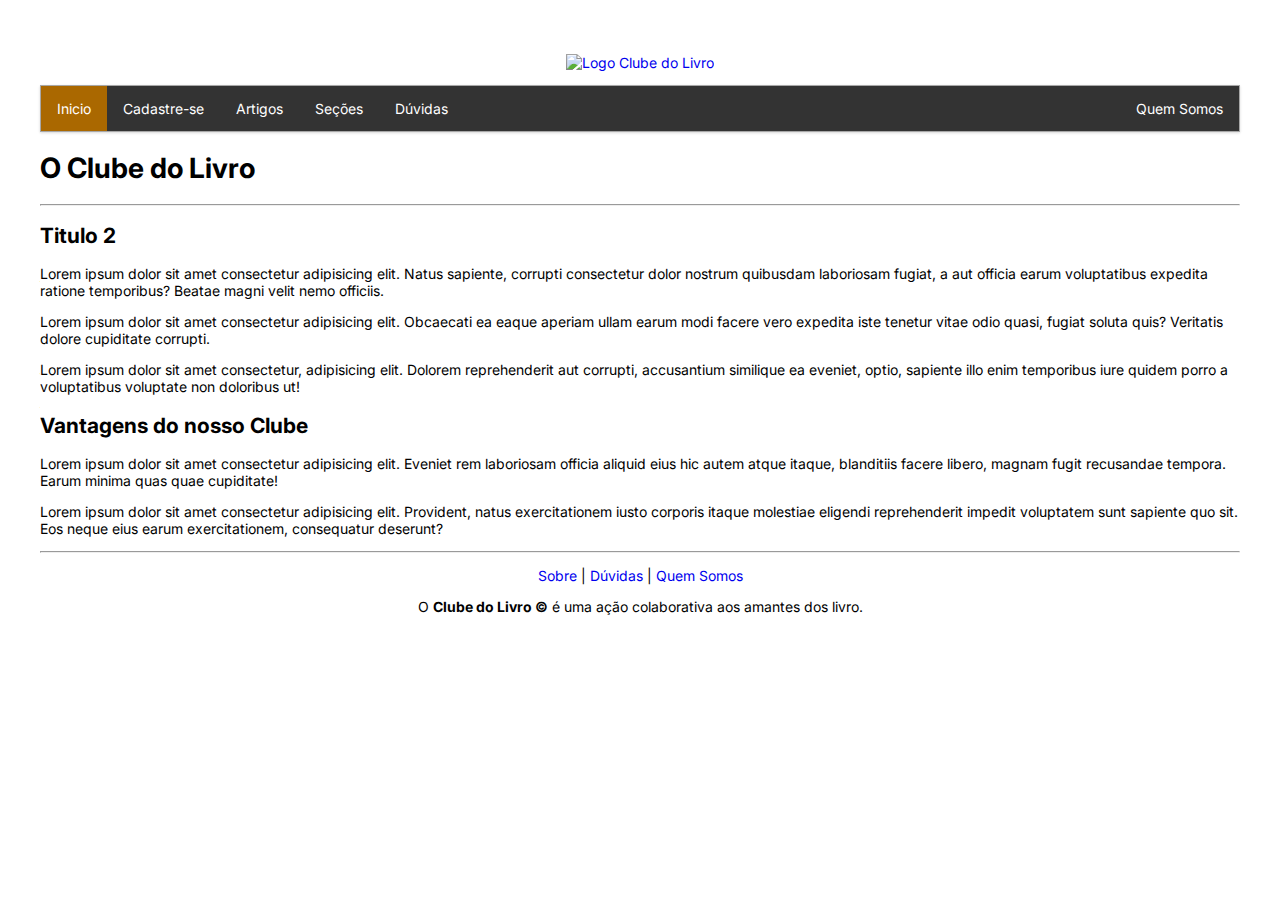
==== index.html @ 436e1b03 "att links" ====
<!DOCTYPE html>
<html lang="pt-br">
  <head>
    <meta charset="UTF-8" />
    <meta name="viewport" content="width=device-width, initial-scale=1.0" />
    <link href="styles.css" rel="stylesheet" />
    <link rel="icon" type="image/png" href="./Img/bookico.png" />
    <title>Sobre</title>
  </head>

  <body>
    <!-- Cabeçalho -->
    <header class="head">
      <a href="./index.html">
        <p>
          <img src="img/logo.png" alt="Logo Clube do Livro" />
        </p>
      </a>

      <nav>
        <ul>
          <li>
            <a class="active" href="./index.html">Inicio</a>
          </li>
          <li>
            <a href="./cadastro.html">Cadastre-se</a>
          </li>
          <li>
            <a href="./artigos.html">Artigos</a>
          </li>
          <li>
            <a href="./secoes.html">Seções</a>
          </li>
          <li>
            <a href="./duvidas.html">Dúvidas</a>
          </li>
          <li style="float:right">
            <a href="/sobre.html">Quem Somos</a>
          </li>
        </ul>
      </nav>
    </header>

    <div>
      <h1>O Clube do Livro</h1>
      <hr>
      <h2>Titulo 2</h2>
      <p>
        Lorem ipsum dolor sit amet consectetur adipisicing elit. Natus sapiente,
        corrupti consectetur dolor nostrum quibusdam laboriosam fugiat, a aut
        officia earum voluptatibus expedita ratione temporibus? Beatae magni
        velit nemo officiis.
      </p>
      <p>
        Lorem ipsum dolor sit amet consectetur adipisicing elit. Obcaecati ea
        eaque aperiam ullam earum modi facere vero expedita iste tenetur vitae
        odio quasi, fugiat soluta quis? Veritatis dolore cupiditate corrupti.
      </p>
      <p>
        Lorem ipsum dolor sit amet consectetur, adipisicing elit. Dolorem
        reprehenderit aut corrupti, accusantium similique ea eveniet, optio,
        sapiente illo enim temporibus iure quidem porro a voluptatibus voluptate
        non doloribus ut!
      </p>

      <h2>Vantagens do nosso Clube</h2>
      <p>
        Lorem ipsum dolor sit amet consectetur adipisicing elit. Eveniet rem
        laboriosam officia aliquid eius hic autem atque itaque, blanditiis
        facere libero, magnam fugit recusandae tempora. Earum minima quas quae
        cupiditate!
      </p>
      <p>
        Lorem ipsum dolor sit amet consectetur adipisicing elit. Provident,
        natus exercitationem iusto corporis itaque molestiae eligendi
        reprehenderit impedit voluptatem sunt sapiente quo sit. Eos neque eius
        earum exercitationem, consequatur deserunt?
      </p>
      <hr>
    </main>
      <footer>
        <p>
          <a href="/index.html" target="_blank"> Sobre </a> |
          <a href="/perguntas.html" target="_blank"> Dúvidas</a> |
          <a href="/sobre.html" target="_blank"> Quem Somos</a>
        </p>
        <p>
          O <b>Clube do Livro ©</b> é uma ação colaborativa aos amantes dos livro.
        </p>
      </footer>
    </div>
  </body>
</html>
---- styles.css ----
@import url("https://fonts.googleapis.com/css2?family=Inter&display=swap");

* {
  font-family: "Inter", sans-serif !important;
}

body {
  font-size: 15px;
  text-align: left;
  padding: 2rem;
  font-size: 14px;
}

header,
footer {
  text-align: center;
}

nav {
  max-width: 100%;
  border-style: solid;
  border-width: 0.1rem;
  border: 1px solid #e7e7e7;
  background-color: #f3f3f3;
  border-color: #a8a8a8;
  box-shadow: rgba(0, 0, 0, 0.1) 0px 1px 3px 0px,
    rgba(0, 0, 0, 0.06) 0px 1px 2px 0px;
}

ul {
  list-style-type: none;
  margin: 0;
  padding: 0;
  overflow: hidden;
  background-color: #333;
}

li {
  float: left;
}

li a {
  display: block;
  color: white;
  text-align: center;
  padding: 14px 16px;
  text-decoration: none;
}

li a:hover {
  background-color: #111;
}

a{
  text-decoration: none;
}

.active {
  background-color: #aa6800;
}

.form-group {
  max-width: 250px;
  display: flex;
  flex-direction: column;
  margin-bottom: 1.2rem;
}

.gen-group {
  max-width: 250px;
  flex-direction: column;
  margin-bottom: 1.2rem;
  overflow: hidden;
}

.gen-group select {
  width: 250px;
  margin-top: 0.5rem;
  padding: 0.4rem 0.6rem;
  color: #000;
  font-size: 14px;
  border-radius: 0.35rem;
  border-style: solid;
  border-width: 0.1rem;
  border-color: #a8a8a8;
  box-shadow: rgba(0, 0, 0, 0.1) 0px 1px 3px 0px,
    rgba(0, 0, 0, 0.06) 0px 1px 2px 0px;
}

.button-group {
  display: flex;
  flex-direction: column;
  margin-bottom: 1.2rem;
}

label {
  font-weight: 600;
  font-size: 14px;
}

input {
  margin-top: 0.5rem;
  font-size: 14px;
  padding: 0.4rem 0.6rem;
  border-radius: 0.35rem;
  border-style: solid;
  border-width: 0.1rem;
  border-color: #a8a8a8;
  outline-color: rgb(37, 99, 235);
  box-shadow: rgba(0, 0, 0, 0.1) 0px 1px 3px 0px,
    rgba(0, 0, 0, 0.06) 0px 1px 2px 0px;
}

button {
  font-family: "Inter", sans-serif;
  font-weight: 600;
  border-width: 0.1rem;
  font-size: 14px;
  background-color: #fff;
  color: 000;
  padding: 0.4rem 0.8rem;
  outline-color: rgb(37, 99, 235);
  border-radius: 0.35rem;
  border-style: solid;
  border-color: #a8a8a8;
  cursor: pointer;
  text-decoration: none;
  box-shadow: rgba(0, 0, 0, 0.1) 0px 1px 3px 0px,
    rgba(0, 0, 0, 0.06) 0px 1px 2px 0px;
}

button:hover {
  background-color: #ededed;
}
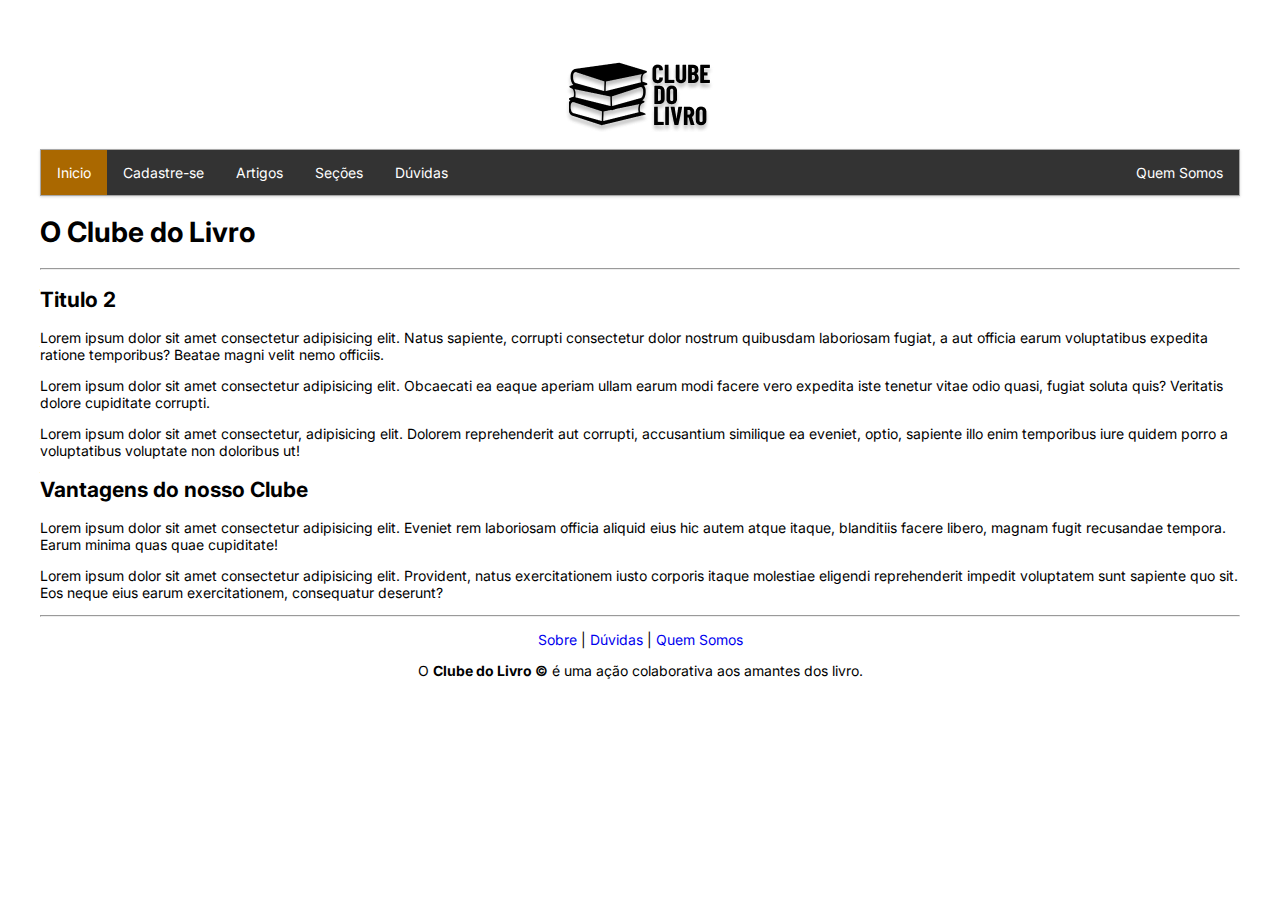
==== commit c2dba246: "att link faq footer" ====
--- a/index.html
+++ b/index.html
@@ -81,7 +81,7 @@
       <footer>
         <p>
           <a href="/index.html" target="_blank"> Sobre </a> |
-          <a href="/perguntas.html" target="_blank"> Dúvidas</a> |
+          <a href="/duvidas.html" target="_blank"> Dúvidas</a> |
           <a href="/sobre.html" target="_blank"> Quem Somos</a>
         </p>
         <p>
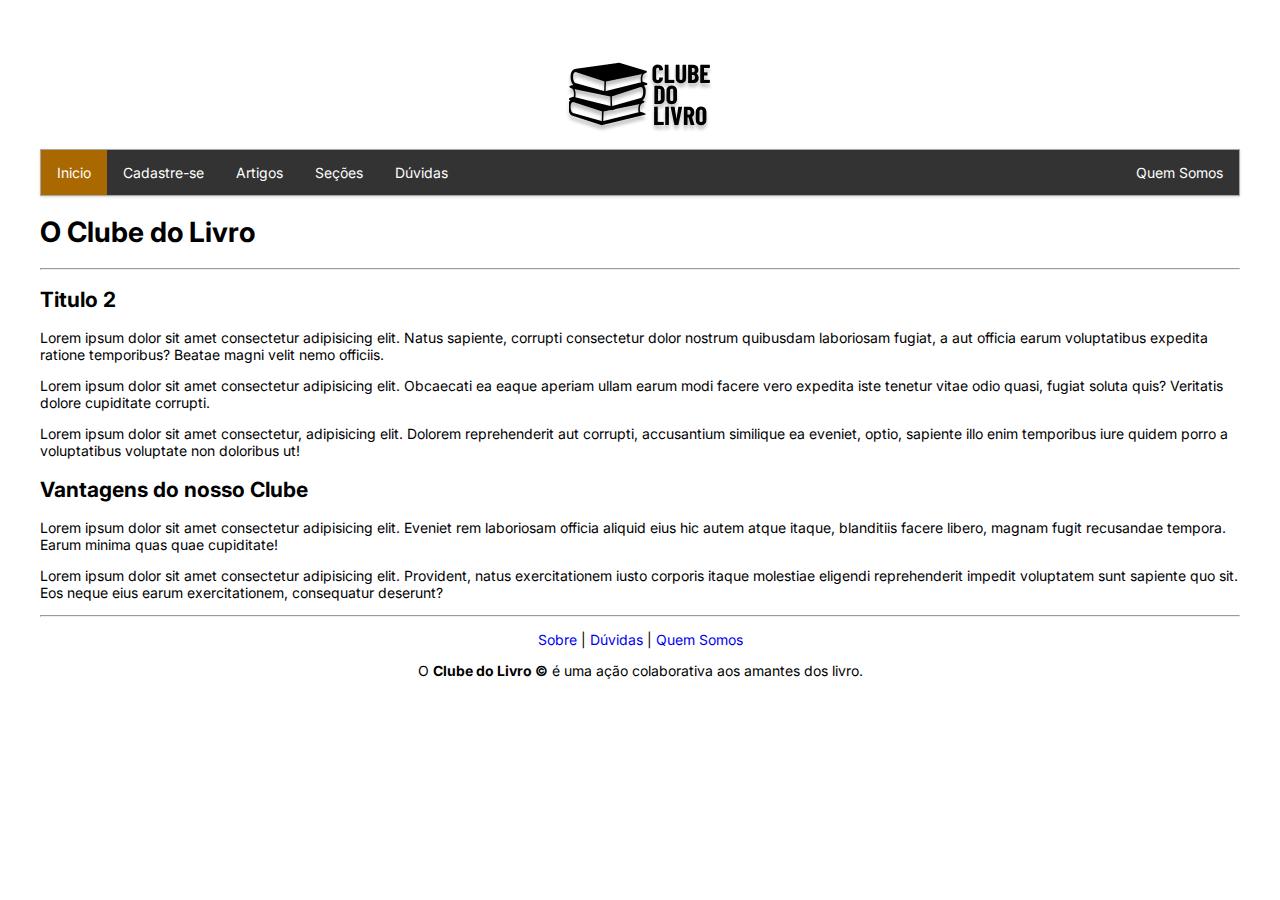
==== commit 641f0150: "Update index.html title" ====
--- a/index.html
+++ b/index.html
@@ -5,7 +5,7 @@
     <meta name="viewport" content="width=device-width, initial-scale=1.0" />
     <link href="styles.css" rel="stylesheet" />
     <link rel="icon" type="image/png" href="./Img/bookico.png" />
-    <title>Sobre</title>
+    <title>Clube do Livro</title>
   </head>
 
   <body>
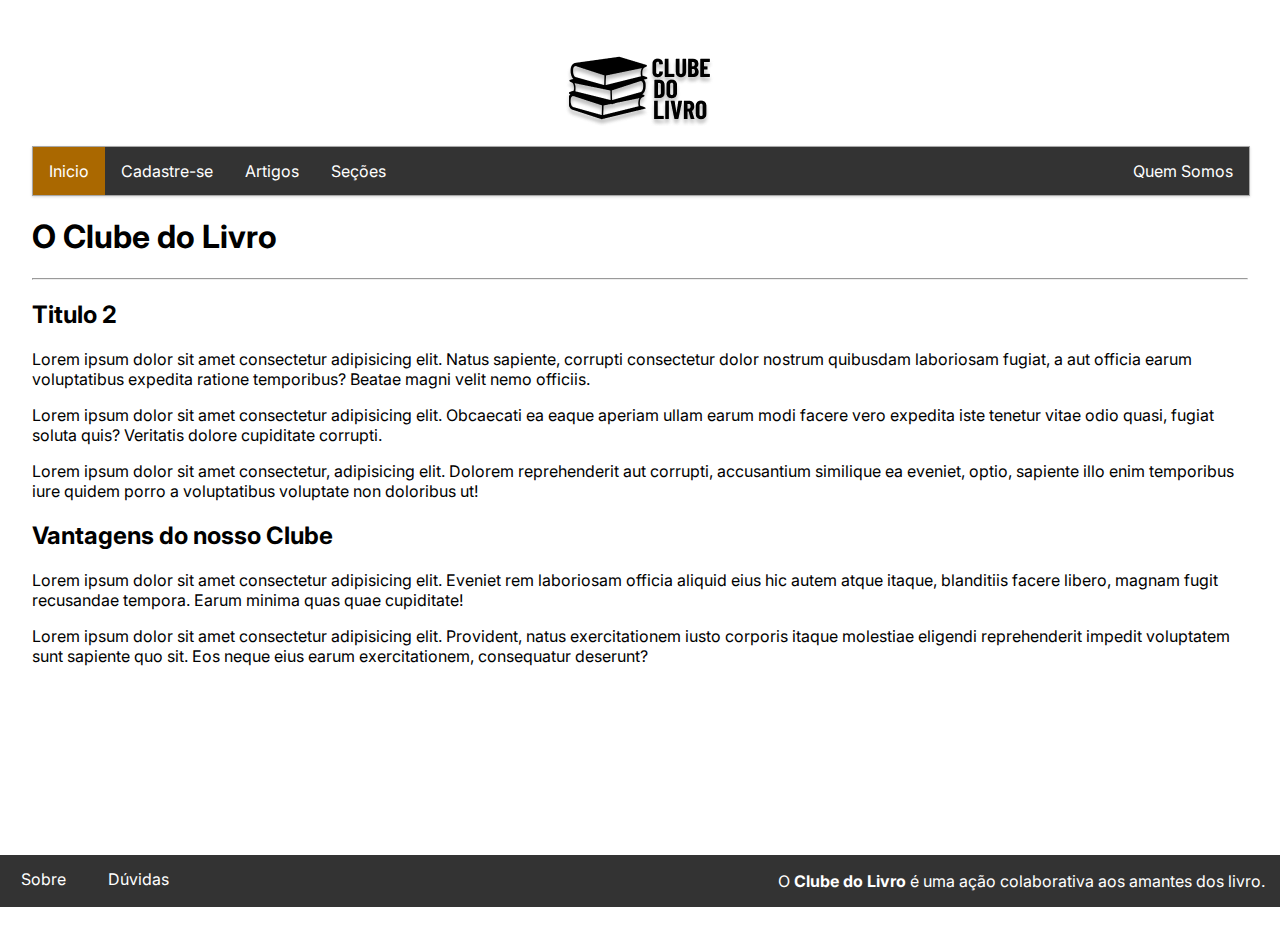
==== commit f5aa0924: "atualizado o header, footer e links" ====
--- a/index.html
+++ b/index.html
@@ -9,7 +9,6 @@
   </head>
 
   <body>
-    <!-- Cabeçalho -->
     <header class="head">
       <a href="./index.html">
         <p>
@@ -31,11 +30,8 @@
           <li>
             <a href="./secoes.html">Seções</a>
           </li>
-          <li>
-            <a href="./duvidas.html">Dúvidas</a>
-          </li>
-          <li style="float:right">
-            <a href="/sobre.html">Quem Somos</a>
+          <li style="float: right">
+            <a href="/about-us.html">Quem Somos</a>
           </li>
         </ul>
       </nav>
@@ -43,7 +39,7 @@
 
     <div>
       <h1>O Clube do Livro</h1>
-      <hr>
+      <hr />
       <h2>Titulo 2</h2>
       <p>
         Lorem ipsum dolor sit amet consectetur adipisicing elit. Natus sapiente,
@@ -76,18 +72,19 @@
         reprehenderit impedit voluptatem sunt sapiente quo sit. Eos neque eius
         earum exercitationem, consequatur deserunt?
       </p>
-      <hr>
-    </main>
-      <footer>
-        <p>
-          <a href="/index.html" target="_blank"> Sobre </a> |
-          <a href="/duvidas.html" target="_blank"> Dúvidas</a> |
-          <a href="/sobre.html" target="_blank"> Quem Somos</a>
-        </p>
-        <p>
-          O <b>Clube do Livro ©</b> é uma ação colaborativa aos amantes dos livro.
-        </p>
-      </footer>
     </div>
+
+    <footer>
+      <div>
+        <ul>
+          <li><a href="/sobre.html" target="_blank">Sobre</a></li>
+          <li><a href="/duvidas.html" target="_blank">Dúvidas</a></li>
+          <p class="f-text">
+            O <strong>Clube do Livro </strong> é uma ação colaborativa aos
+            amantes dos livro.
+          </p>
+        </ul>
+      </div>
+    </footer>
   </body>
 </html>
--- a/styles.css
+++ b/styles.css
@@ -4,20 +4,21 @@
   font-family: "Inter", sans-serif !important;
 }
 
+html,
 body {
-  font-size: 15px;
+  height: 100%;
+  margin: 0;
+  padding: 1em 1em;
+  font-size: 16px;
   text-align: left;
-  padding: 2rem;
-  font-size: 14px;
 }
 
-header,
-footer {
+header {
   text-align: center;
 }
 
 nav {
-  max-width: 100%;
+  width: 100%;
   border-style: solid;
   border-width: 0.1rem;
   border: 1px solid #e7e7e7;
@@ -51,7 +52,7 @@
   background-color: #111;
 }
 
-a{
+a {
   text-decoration: none;
 }
 
@@ -132,3 +133,23 @@
 button:hover {
   background-color: #ededed;
 }
+
+footer {
+  background-color: #333;
+  color: #fff;
+  position: fixed;
+  left: 0;
+  bottom: 0;
+  height: 45px;
+  width: 100%;
+}
+
+footer a {
+  color: #fff;
+  margin: 0 5px;
+}
+
+.f-text {
+  text-align: right;
+  margin-right: 15px;
+}
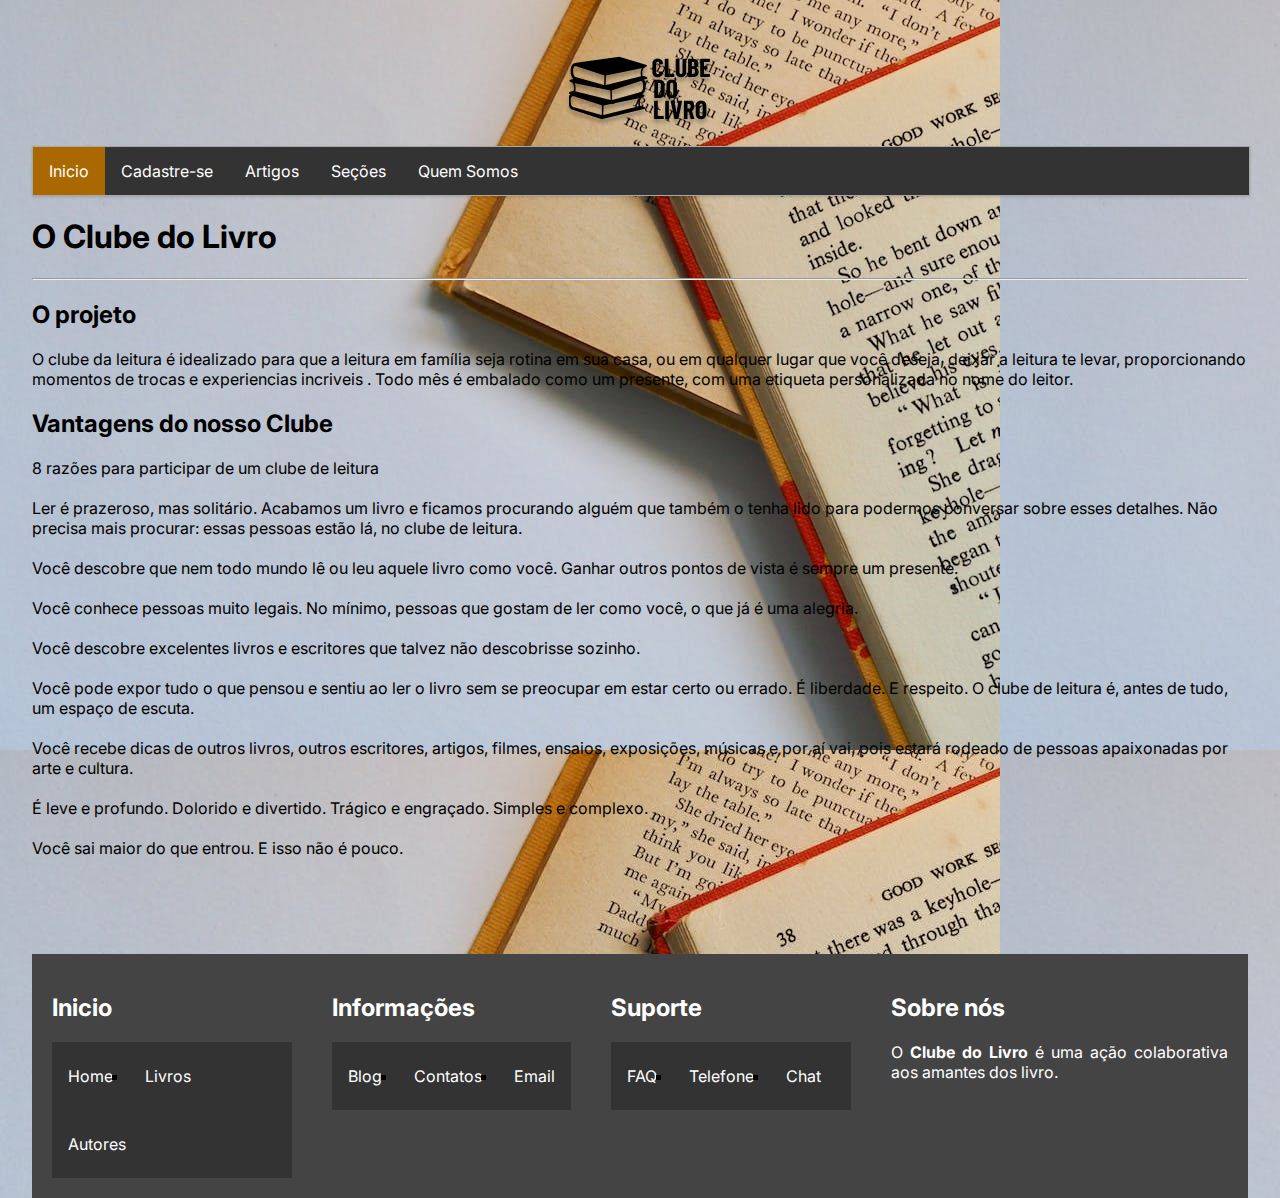
==== commit c73b0ab8: "alteração e formatação" ====
--- a/index.html
+++ b/index.html
@@ -4,11 +4,13 @@
     <meta charset="UTF-8" />
     <meta name="viewport" content="width=device-width, initial-scale=1.0" />
     <link href="styles.css" rel="stylesheet" />
-    <link rel="icon" type="image/png" href="./Img/bookico.png" />
+ 
+    
+    
     <title>Clube do Livro</title>
   </head>
 
-  <body>
+  <body background="./img/pexels-photo-762686.jpeg">
     <header class="head">
       <a href="./index.html">
         <p>
@@ -30,61 +32,89 @@
           <li>
             <a href="./secoes.html">Seções</a>
           </li>
-          <li style="float: right">
-            <a href="/about-us.html">Quem Somos</a>
+          <li>
+            <a href="./about-us.html">Quem Somos</a>
           </li>
         </ul>
       </nav>
     </header>
-
+   
+ 
     <div>
       <h1>O Clube do Livro</h1>
       <hr />
-      <h2>Titulo 2</h2>
+      <h2>O projeto</h2>
       <p>
-        Lorem ipsum dolor sit amet consectetur adipisicing elit. Natus sapiente,
-        corrupti consectetur dolor nostrum quibusdam laboriosam fugiat, a aut
-        officia earum voluptatibus expedita ratione temporibus? Beatae magni
-        velit nemo officiis.
+        O clube da leitura é idealizado para que a leitura em família seja rotina em sua casa, ou em qualquer lugar que você deseja, deixar a leitura te levar, proporcionando momentos de trocas e experiencias incriveis . Todo mês é embalado como um presente, com uma etiqueta personalizada no nome do leitor.
       </p>
-      <p>
-        Lorem ipsum dolor sit amet consectetur adipisicing elit. Obcaecati ea
-        eaque aperiam ullam earum modi facere vero expedita iste tenetur vitae
-        odio quasi, fugiat soluta quis? Veritatis dolore cupiditate corrupti.
-      </p>
-      <p>
-        Lorem ipsum dolor sit amet consectetur, adipisicing elit. Dolorem
-        reprehenderit aut corrupti, accusantium similique ea eveniet, optio,
-        sapiente illo enim temporibus iure quidem porro a voluptatibus voluptate
-        non doloribus ut!
-      </p>
+      
 
       <h2>Vantagens do nosso Clube</h2>
       <p>
-        Lorem ipsum dolor sit amet consectetur adipisicing elit. Eveniet rem
-        laboriosam officia aliquid eius hic autem atque itaque, blanditiis
-        facere libero, magnam fugit recusandae tempora. Earum minima quas quae
-        cupiditate!
+        8 razões para participar de um clube de leitura<br><br>
+
+        Ler é prazeroso, mas solitário. Acabamos um livro e ficamos procurando alguém que também o tenha lido para podermos conversar sobre esses detalhes. Não precisa mais procurar: essas pessoas estão lá, no clube de leitura.<br><br>
+        
+        Você descobre que nem todo mundo lê ou leu aquele livro como você. Ganhar outros pontos de vista é sempre um presente.<br><br>
+        
+        Você conhece pessoas muito legais. No mínimo, pessoas que gostam de ler como você, o que já é uma alegria.<br><br>
+        
+        Você descobre excelentes livros e escritores que talvez não descobrisse sozinho.<br><br>
+        
+        Você pode expor tudo o que pensou e sentiu ao ler o livro sem se preocupar em estar certo ou errado. É liberdade. E respeito. O clube de leitura é, antes de tudo, um espaço de escuta.<br><br>
+        
+        Você recebe dicas de outros livros, outros escritores, artigos, filmes, ensaios, exposições, músicas e por aí vai, pois estará rodeado de pessoas apaixonadas por arte e cultura.<br><br>
+        
+        É leve e profundo. Dolorido e divertido. Trágico e engraçado. Simples e complexo.<br><br>
+        
+        Você sai maior do que entrou. E isso não é pouco.<br>
       </p>
-      <p>
-        Lorem ipsum dolor sit amet consectetur adipisicing elit. Provident,
-        natus exercitationem iusto corporis itaque molestiae eligendi
-        reprehenderit impedit voluptatem sunt sapiente quo sit. Eos neque eius
-        earum exercitationem, consequatur deserunt?
-      </p>
+      
     </div>
 
+    <br>
+    <br>
+    <br>
+    <br>
+
     <footer>
-      <div>
-        <ul>
-          <li><a href="/sobre.html" target="_blank">Sobre</a></li>
-          <li><a href="/duvidas.html" target="_blank">Dúvidas</a></li>
-          <p class="f-text">
-            O <strong>Clube do Livro </strong> é uma ação colaborativa aos
-            amantes dos livro.
-          </p>
-        </ul>
-      </div>
+        <div class="boxs">
+          <h2>Inicio</h2>
+            <ul>
+               <li><a href="#">Home</a></li>
+               <li><a href="#">Livros</a></li>
+               <li><a href="#">Autores</a></li>
+            </ul>
+         </div>
+
+         <div class="boxs">
+          <h2>Informações</h2>
+            <ul>
+               <li><a href="#">Blog</a></li>
+               <li><a href="#">Contatos</a></li>
+               <li><a href="#">Email</a></li>
+            </ul>
+         </div>
+
+         <div class="boxs">
+          <h2>Suporte</h2>
+            <ul>
+               <li><a href="#">FAQ</a></li>
+               <li><a href="#">Telefone</a></li>
+               <li><a href="#">Chat</a></li>
+            </ul>
+         </div>
+
+         <div class="boxs">
+            <h2>Sobre nós</S></h2>
+            <p>O <strong>Clube do Livro </strong> é uma ação colaborativa aos
+              amantes dos livro.</p>
+         </div>     
+       
+
+        
     </footer>
   </body>
 </html>
+
+  <!-- teste de commit -- >
--- a/styles.css
+++ b/styles.css
@@ -79,7 +79,7 @@
   margin-top: 0.5rem;
   padding: 0.4rem 0.6rem;
   color: #000;
-  font-size: 14px;
+  font-size: 30px;
   border-radius: 0.35rem;
   border-style: solid;
   border-width: 0.1rem;
@@ -130,26 +130,74 @@
     rgba(0, 0, 0, 0.06) 0px 1px 2px 0px;
 }
 
+@keyframes anime {
+  0% {
+    transform: scale(1);
+  }
+
+  100% {
+    transform: scale(1.05);
+  }
+}
+
 button:hover {
+  animation-name: anime;
+  animation-duration: 0.5s;
+  animation-timing-function: ease-in-out;
+  animation-iteration-count: infinite;
+  animation-direction: alternate;
   background-color: #ededed;
 }
 
-footer {
-  background-color: #333;
-  color: #fff;
-  position: fixed;
-  left: 0;
-  bottom: 0;
-  height: 45px;
-  width: 100%;
-}
-
-footer a {
-  color: #fff;
-  margin: 0 5px;
-}
-
-.f-text {
-  text-align: right;
-  margin-right: 15px;
-}
+footer
+{
+width: 100%;
+min-height:100 px;
+background: #444;
+display: flex;
+
+}
+footer .boxs
+{
+  width: 320px;
+  min-height: 150px;
+  padding: 20px;
+}
+footer .boxs:nth-child(4)
+{
+  width: 450px;
+}
+
+.boxs h2
+{
+  color:#fff;
+  margin-bottom:20px;
+}
+
+.boxs ul li 
+{
+  margin:10px 0px;
+  list-style:square;
+}
+.boxs ul li a
+{
+   color:#fff;
+   text-decoration: none;
+}
+
+.boxs ul li a:hover
+{
+  color:#fff;
+}
+
+.boxs p
+{
+  color:#fff;
+  text-align: justify;
+}
+
+
+
+
+
+
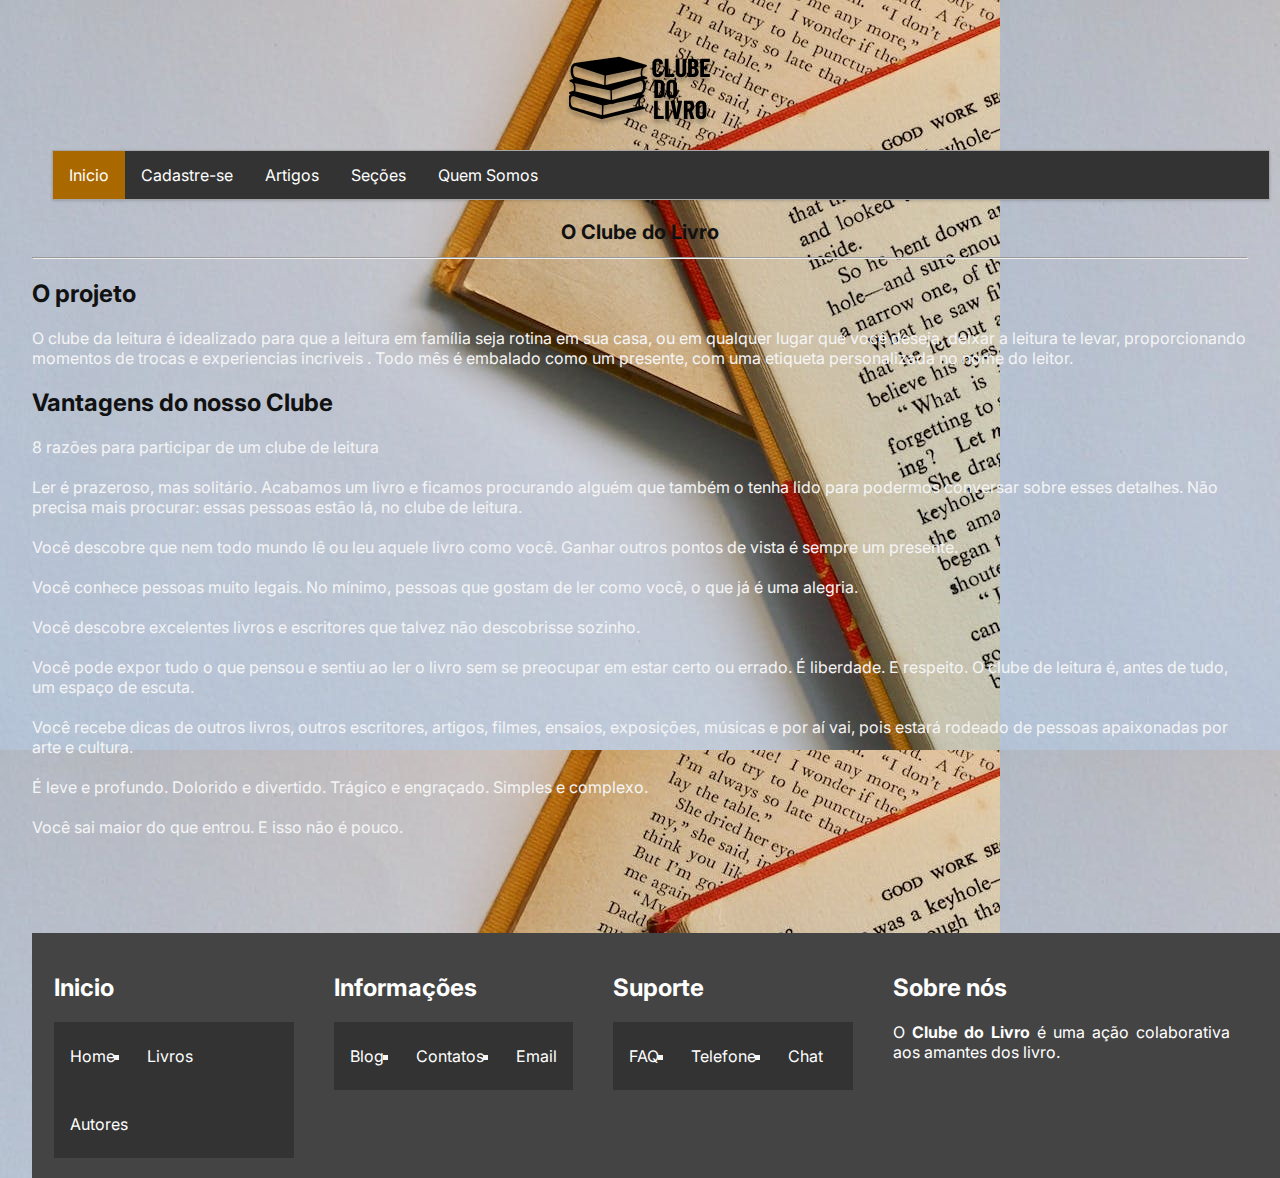
==== commit 1b999792: "correções no html, css, javascript" ====
--- a/index.html
+++ b/index.html
@@ -3,7 +3,8 @@
   <head>
     <meta charset="UTF-8" />
     <meta name="viewport" content="width=device-width, initial-scale=1.0" />
-    <link href="styles.css" rel="stylesheet" />
+    <link href="styles.css" rel="stylesheet"/>
+    <script src="./script.js" defer></script>
  
     
     
@@ -33,7 +34,7 @@
             <a href="./secoes.html">Seções</a>
           </li>
           <li>
-            <a href="./about-us.html">Quem Somos</a>
+            <a href="./sobre.html">Quem Somos</a>
           </li>
         </ul>
       </nav>
--- a/styles.css
+++ b/styles.css
@@ -7,10 +7,30 @@
 html,
 body {
   height: 100%;
-  margin: 0;
+  margin: 0px;
   padding: 1em 1em;
   font-size: 16px;
+  color: whitesmoke;
   text-align: left;
+}
+
+h1{
+  font-size: 20px ;
+  color: #111;
+  text-align: center;
+}
+
+h2{
+  color: #111;
+}
+
+.span-required{
+  font-size: 15px;
+  margin: 3px 0 0 1px;
+  color: var(--color-red);
+  display:none;
+  
+
 }
 
 header {
@@ -26,6 +46,7 @@
   border-color: #a8a8a8;
   box-shadow: rgba(0, 0, 0, 0.1) 0px 1px 3px 0px,
     rgba(0, 0, 0, 0.06) 0px 1px 2px 0px;
+    margin: 20px;
 }
 
 ul {
@@ -60,11 +81,34 @@
   background-color: #aa6800;
 }
 
+#form {
+ display: flex;
+ flex-direction: column;
+ align-items: center;
+ justify-content: center;
+
+}
+
 .form-group {
-  max-width: 250px;
+  width: 80%;
   display: flex;
+  margin-left: -100px;
+  margin-right: -300px;
   flex-direction: column;
   margin-bottom: 1.2rem;
+  margin: 20px 0 10px;
+  color:#111;
+  justify-content: center;
+  align-items: center;
+
+}
+
+.required ::after {
+  content: "campo obrigátorio";
+  color:tomato;
+  font-size: 0.6rem;
+  top: 0;
+  right: 0;
 }
 
 .gen-group {
@@ -72,14 +116,15 @@
   flex-direction: column;
   margin-bottom: 1.2rem;
   overflow: hidden;
+  justify-content: center;
 }
 
 .gen-group select {
   width: 250px;
   margin-top: 0.5rem;
   padding: 0.4rem 0.6rem;
-  color: #000;
-  font-size: 30px;
+  color: rgb(26, 25, 25);
+  font-size: 15px;
   border-radius: 0.35rem;
   border-style: solid;
   border-width: 0.1rem;
@@ -87,6 +132,14 @@
   box-shadow: rgba(0, 0, 0, 0.1) 0px 1px 3px 0px,
     rgba(0, 0, 0, 0.06) 0px 1px 2px 0px;
 }
+
+.form-group input{
+  justify-content: center;
+  align-items: center;
+  width: 50%;
+  padding: 0.5em;
+}
+
 
 .button-group {
   display: flex;
@@ -96,7 +149,9 @@
 
 label {
   font-weight: 600;
-  font-size: 14px;
+  font-size: 20px;
+  align-items: center;
+  justify-content: center;
 }
 
 input {
@@ -110,6 +165,8 @@
   outline-color: rgb(37, 99, 235);
   box-shadow: rgba(0, 0, 0, 0.1) 0px 1px 3px 0px,
     rgba(0, 0, 0, 0.06) 0px 1px 2px 0px;
+  justify-content: center;
+  align-items: center;
 }
 
 button {
@@ -155,6 +212,10 @@
 min-height:100 px;
 background: #444;
 display: flex;
+margin left:30px;
+margin right:30px;
+padding-left:2px;
+padding-right:30px;
 
 }
 footer .boxs
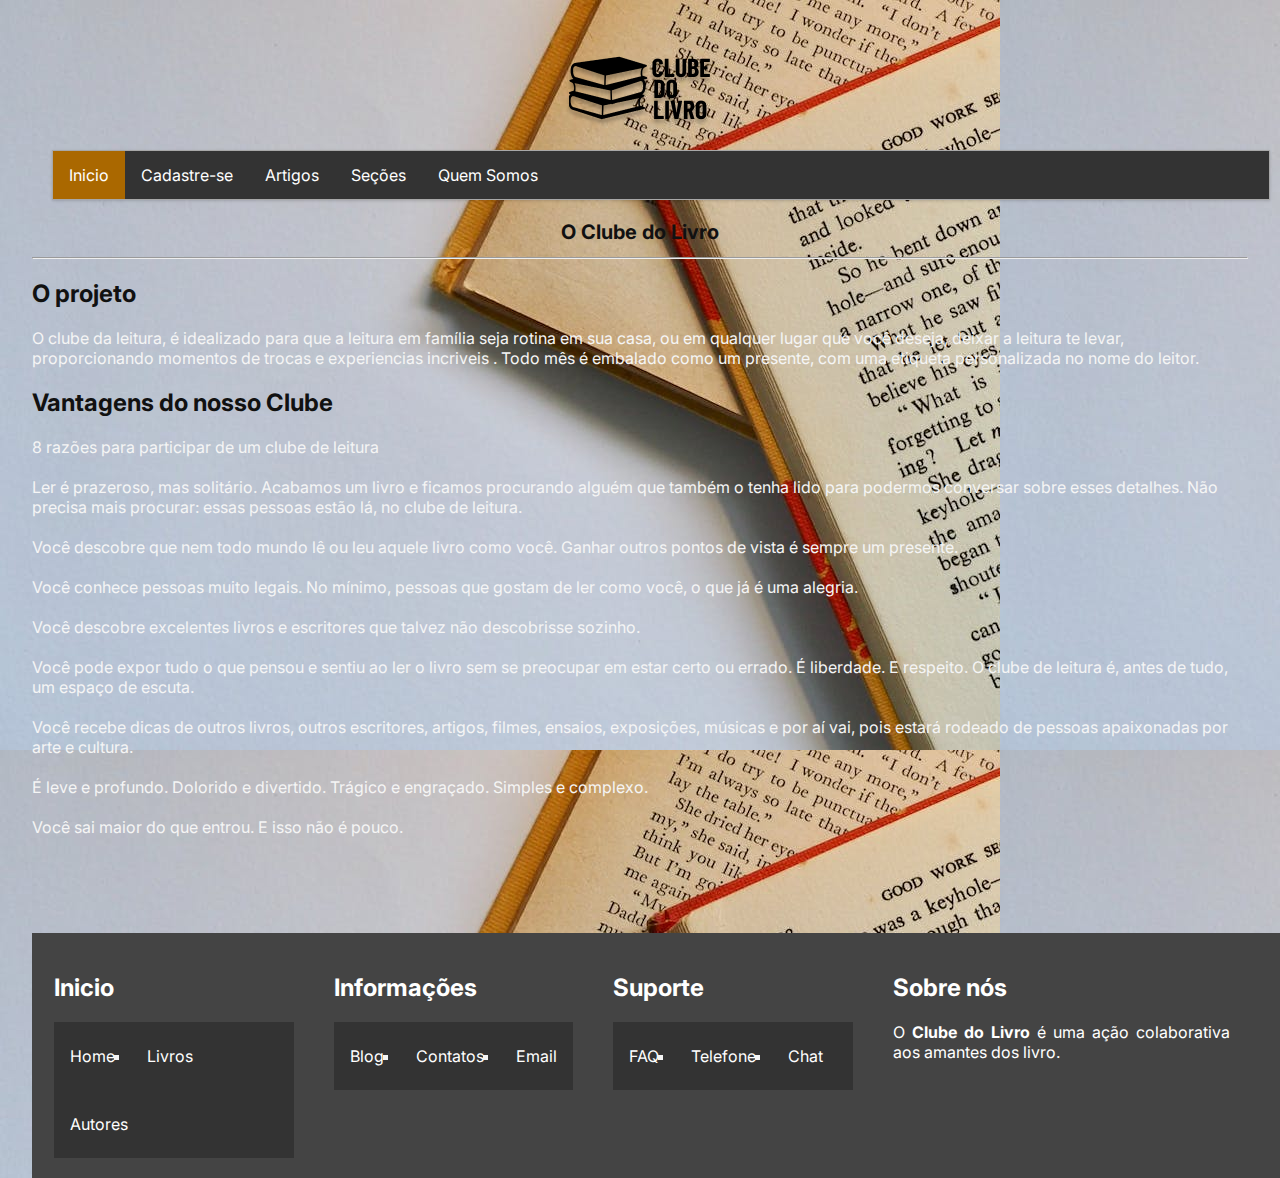
==== commit 49d775f3: "modificação do html" ====
--- a/index.html
+++ b/index.html
@@ -46,7 +46,7 @@
       <hr />
       <h2>O projeto</h2>
       <p>
-        O clube da leitura é idealizado para que a leitura em família seja rotina em sua casa, ou em qualquer lugar que você deseja, deixar a leitura te levar, proporcionando momentos de trocas e experiencias incriveis . Todo mês é embalado como um presente, com uma etiqueta personalizada no nome do leitor.
+        O clube da leitura, é idealizado para que a leitura em família seja rotina em sua casa, ou em qualquer lugar que você deseja, deixar a leitura te levar, proporcionando momentos de trocas e experiencias incriveis . Todo mês é embalado como um presente, com uma etiqueta personalizada no nome do leitor.
       </p>
       
 
